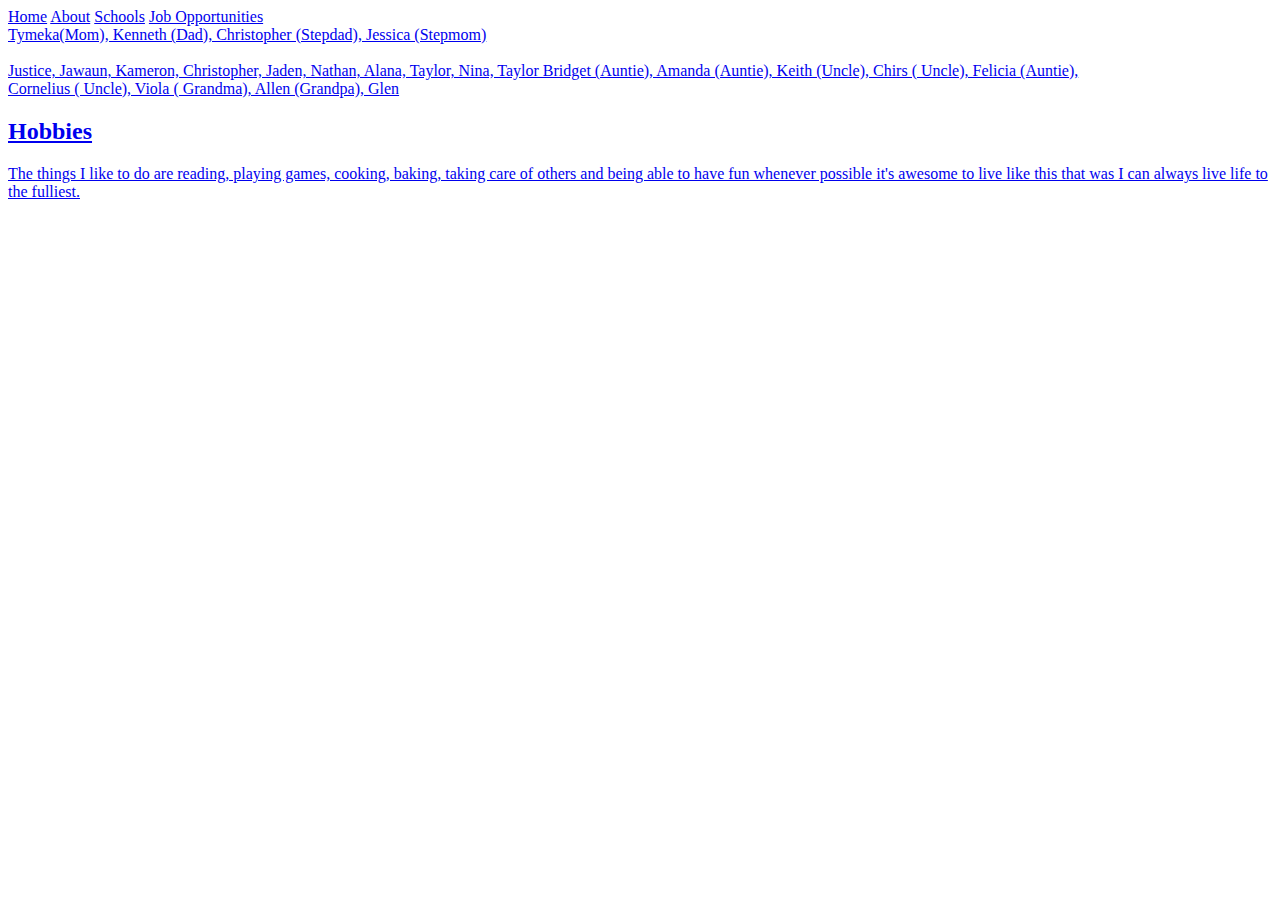
==== index.html @ 989b6028 "Update index.html" ====
<!doctype html>
<html>
	
	<head>
		
		<title> Scuba's</title>
			<link rel="stylesheet" type="text/css" href="style.css">

	</head>
	<body>
		<a href="index.html"> Home</a>
		<a href="about.html"> About</a>
		<a href="schooling.html"> Schools</a>
		<a href="jobs.html"> Job Opportunities</a>
		<a href="contact.html> Contact</a>
		
		
		<h1>SDExpress</h1>
		
		<h2></h2>
		<al>
			<li>Skills</li>
			<li>Hobbies</li>
			<li>Interests</li>
			
		</al>
		
		<h2>Family</h2>
		<img src="https://imgur.com/a/mTHduwT"width="200">
		
			<br>Tymeka(Mom), Kenneth (Dad), Christopher (Stepdad), Jessica (Stepmom)</br>
			<br>Justice, Jawaun, Kameron, Christopher, Jaden, Nathan, Alana, Taylor, Nina, Taylor
			Bridget (Auntie), Amanda (Auntie), Keith (Uncle), Chirs ( Uncle), Felicia (Auntie),</br> 
			Cornelius ( Uncle), Viola ( Grandma), Allen (Grandpa), Glen</p>
			
		<h2>Hobbies</h2>
		<p>The things I like to do are reading, playing games, cooking, baking, taking care of others and being able to have fun whenever possible it's awesome to live like this that was I can always live life to the fulliest. </p>
		<p></p>
		<p></p>
		
		<h2></h2>
		<p></p>
		<img src="" width="350">
		<h2></h2>
		<al>
			
			<li></li>
			<Li></Li>
		</al>
		
		
	</body>

</html>
---- style.css ----
body {
      color:#00f2f9;
      }
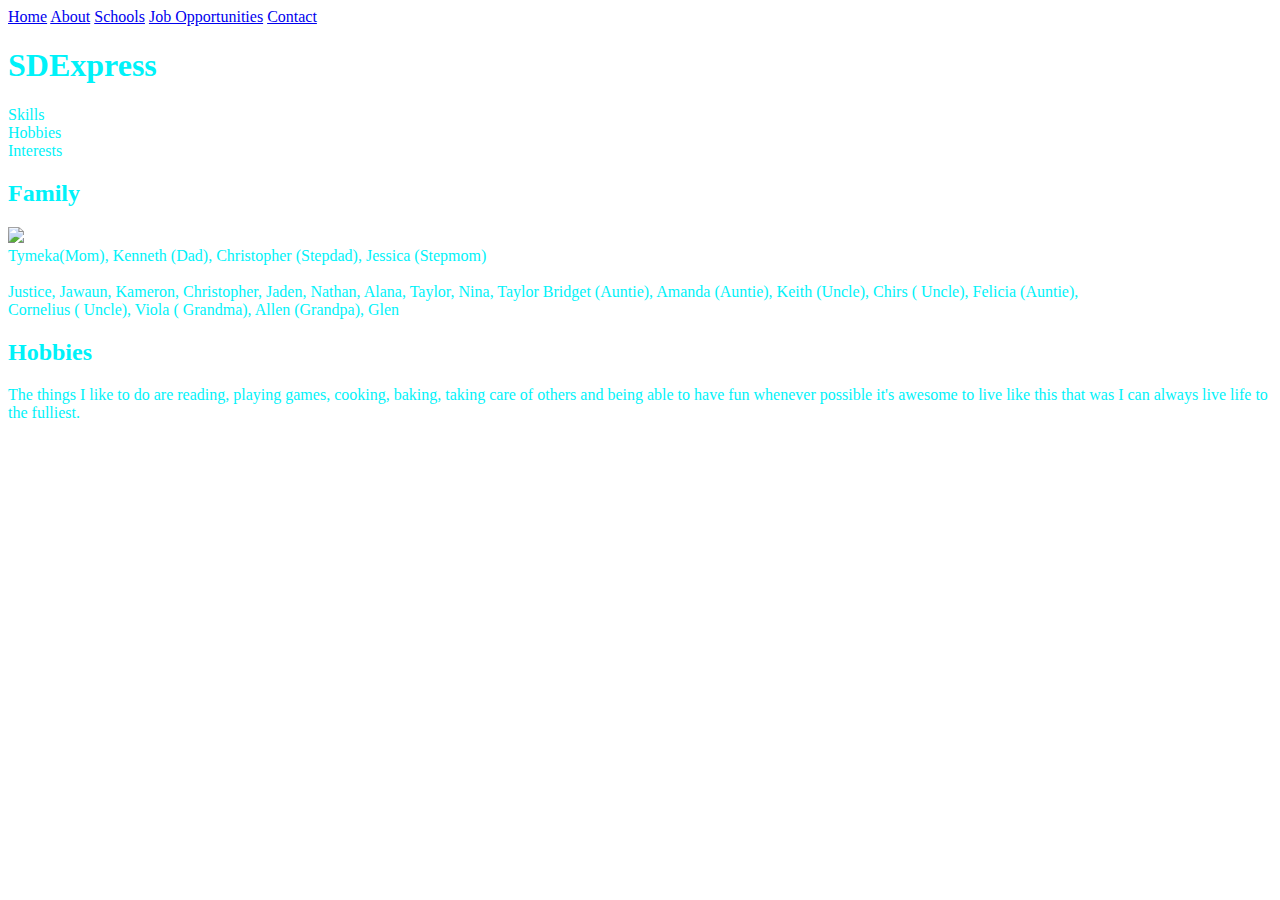
==== commit c1a6939d: "Update index.html" ====
--- a/index.html
+++ b/index.html
@@ -12,7 +12,7 @@
 		<a href="about.html"> About</a>
 		<a href="schooling.html"> Schools</a>
 		<a href="jobs.html"> Job Opportunities</a>
-		<a href="contact.html> Contact</a>
+		<a href="contact.html"> Contact</a>
 		
 		
 		<h1>SDExpress</h1>
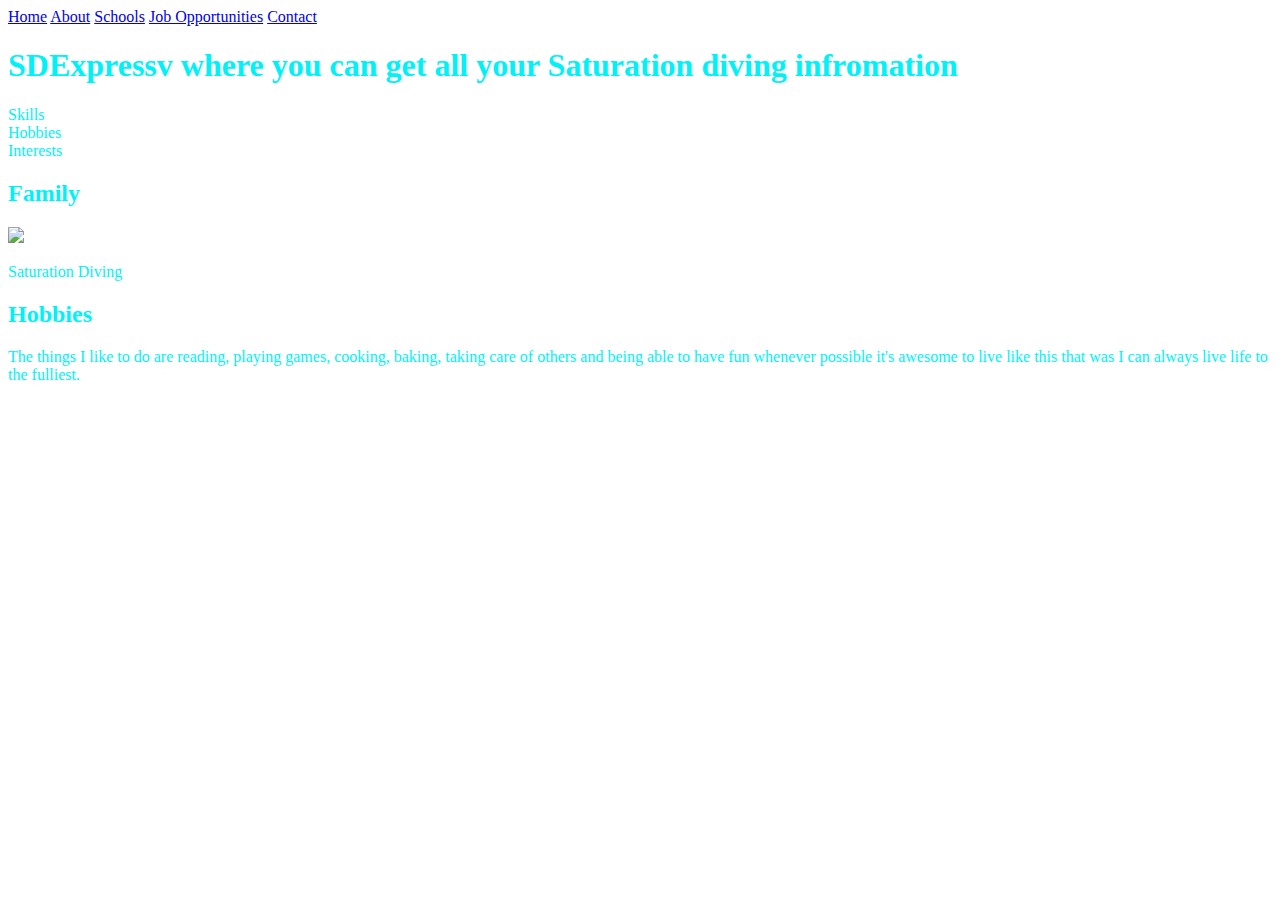
==== commit 3a39ff8b: "Update index.html" ====
--- a/index.html
+++ b/index.html
@@ -15,7 +15,7 @@
 		<a href="contact.html"> Contact</a>
 		
 		
-		<h1>SDExpress</h1>
+		<h1>SDExpressv where you can get all your Saturation diving infromation</h1>
 		
 		<h2></h2>
 		<al>
@@ -28,10 +28,7 @@
 		<h2>Family</h2>
 		<img src="https://imgur.com/a/mTHduwT"width="200">
 		
-			<br>Tymeka(Mom), Kenneth (Dad), Christopher (Stepdad), Jessica (Stepmom)</br>
-			<br>Justice, Jawaun, Kameron, Christopher, Jaden, Nathan, Alana, Taylor, Nina, Taylor
-			Bridget (Auntie), Amanda (Auntie), Keith (Uncle), Chirs ( Uncle), Felicia (Auntie),</br> 
-			Cornelius ( Uncle), Viola ( Grandma), Allen (Grandpa), Glen</p>
+			<p> Saturation Diving </p>
 			
 		<h2>Hobbies</h2>
 		<p>The things I like to do are reading, playing games, cooking, baking, taking care of others and being able to have fun whenever possible it's awesome to live like this that was I can always live life to the fulliest. </p>
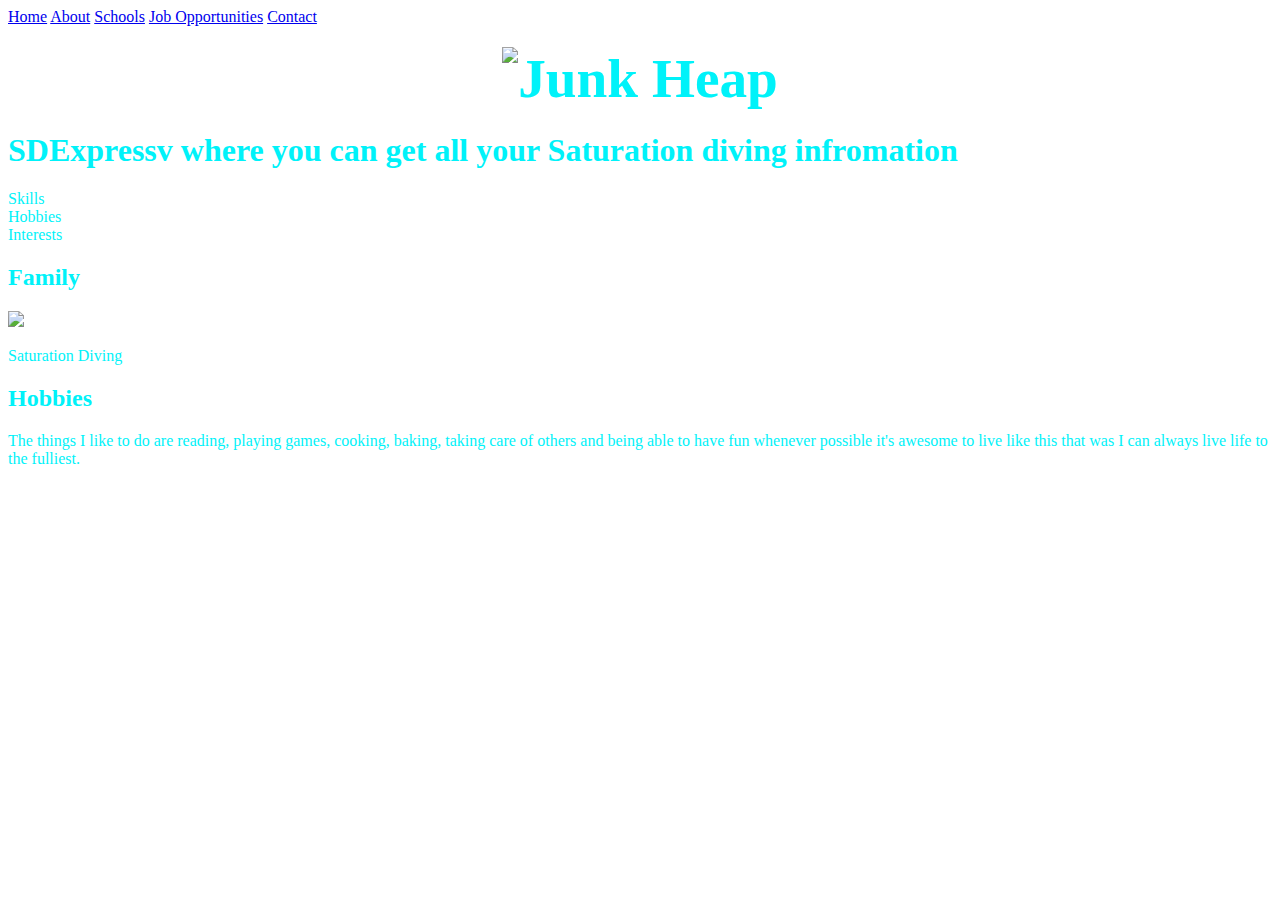
==== commit fd327d6d: "Update index.html" ====
--- a/index.html
+++ b/index.html
@@ -14,7 +14,7 @@
 		<a href="jobs.html"> Job Opportunities</a>
 		<a href="contact.html"> Contact</a>
 		
-		
+		<h1 style="text-align: center;"><big><big><big><img style="width: 259px; height: 194px;" alt="Junk Heap" src="file:///C:/Users/JOttina/Desktop/My_Stuff/stuff.jpg"></big></big></big></h1>
 		<h1>SDExpressv where you can get all your Saturation diving infromation</h1>
 		
 		<h2></h2>
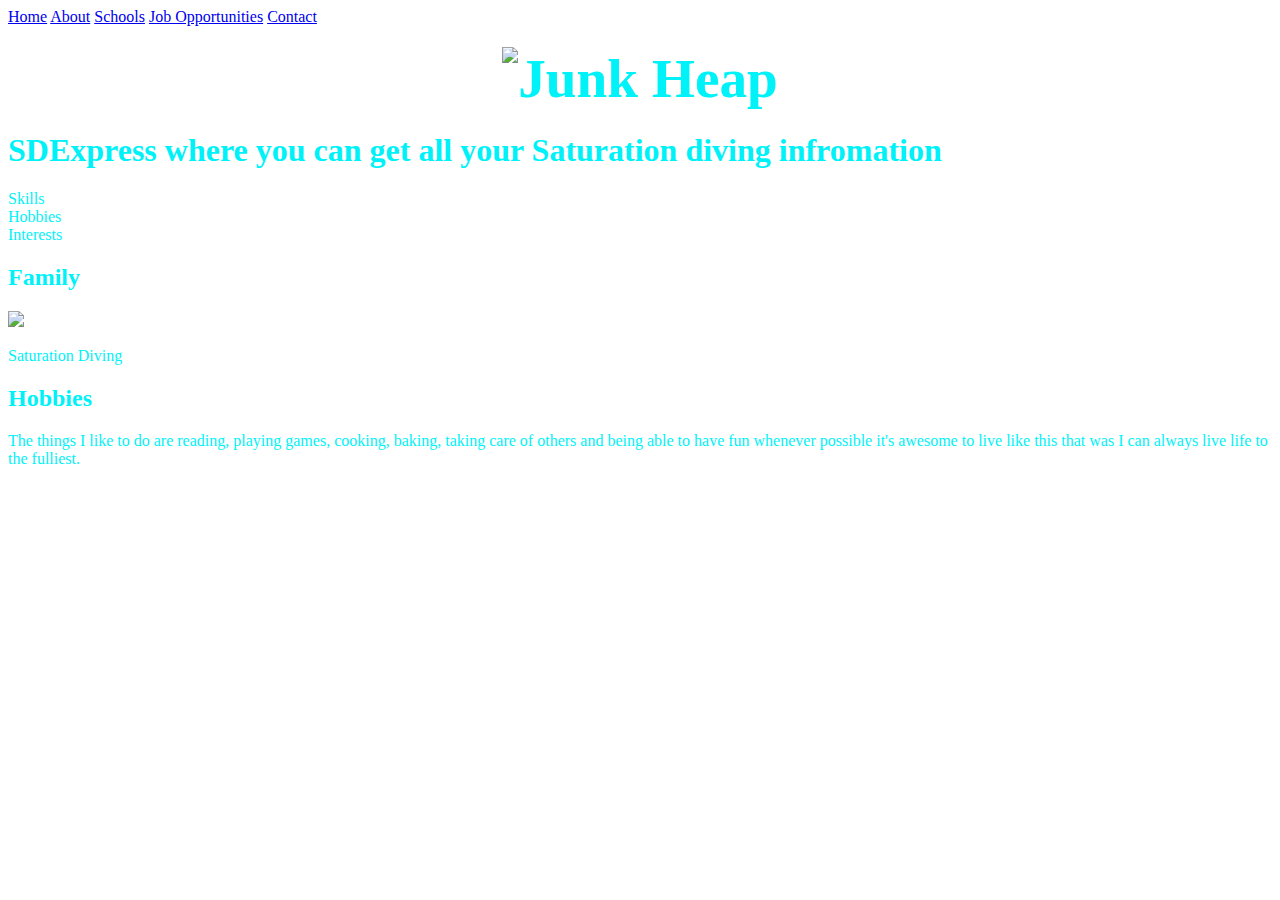
==== commit 4f903cc0: "Update index.html" ====
--- a/index.html
+++ b/index.html
@@ -15,7 +15,7 @@
 		<a href="contact.html"> Contact</a>
 		
 		<h1 style="text-align: center;"><big><big><big><img style="width: 259px; height: 194px;" alt="Junk Heap" src="file:///C:/Users/JOttina/Desktop/My_Stuff/stuff.jpg"></big></big></big></h1>
-		<h1>SDExpressv where you can get all your Saturation diving infromation</h1>
+		<h1>SDExpress where you can get all your Saturation diving infromation</h1>
 		
 		<h2></h2>
 		<al>
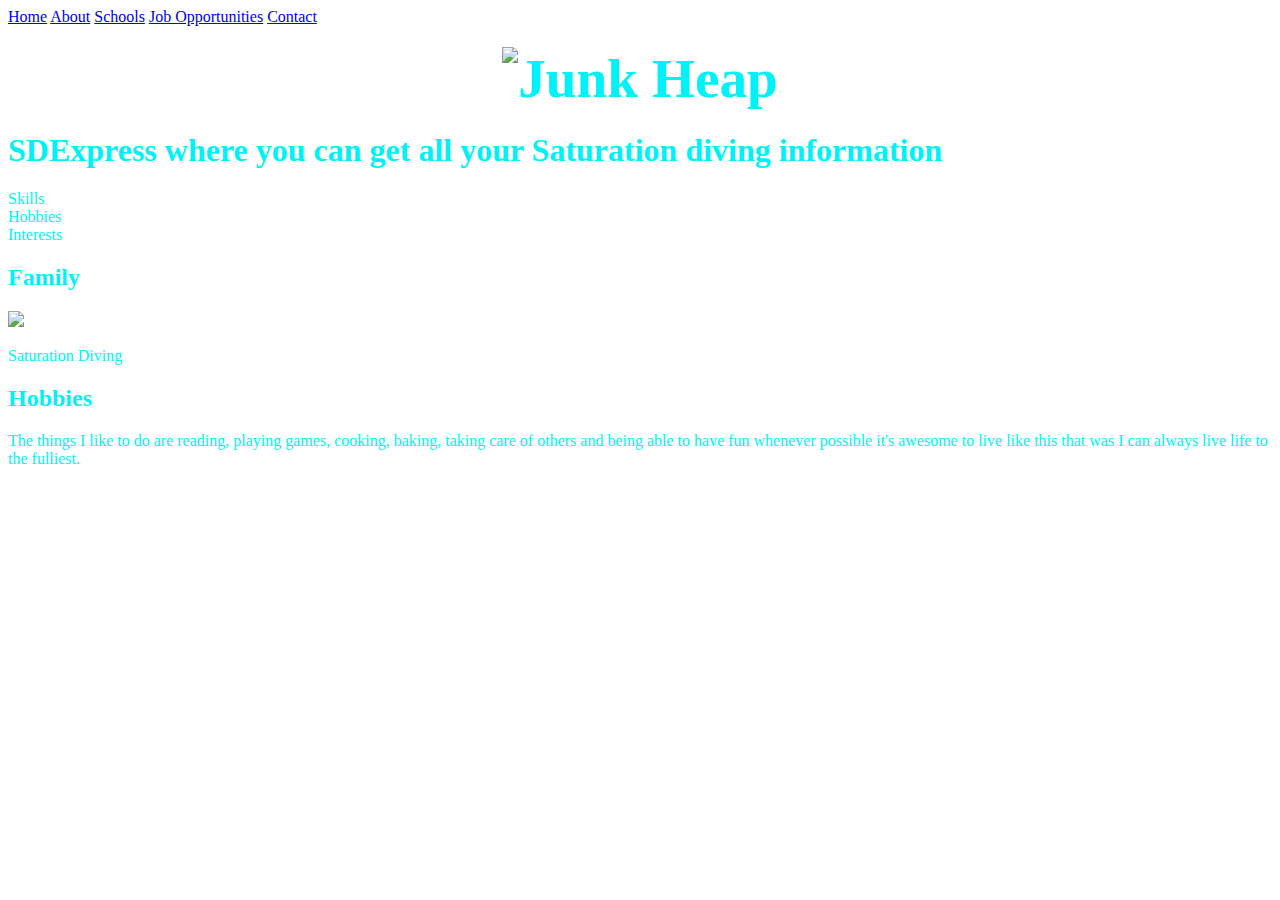
==== commit 124b5372: "Update index.html" ====
--- a/index.html
+++ b/index.html
@@ -15,7 +15,7 @@
 		<a href="contact.html"> Contact</a>
 		
 		<h1 style="text-align: center;"><big><big><big><img style="width: 259px; height: 194px;" alt="Junk Heap" src="file:///C:/Users/JOttina/Desktop/My_Stuff/stuff.jpg"></big></big></big></h1>
-		<h1>SDExpress where you can get all your Saturation diving infromation</h1>
+		<h1>SDExpress where you can get all your Saturation diving information</h1>
 		
 		<h2></h2>
 		<al>
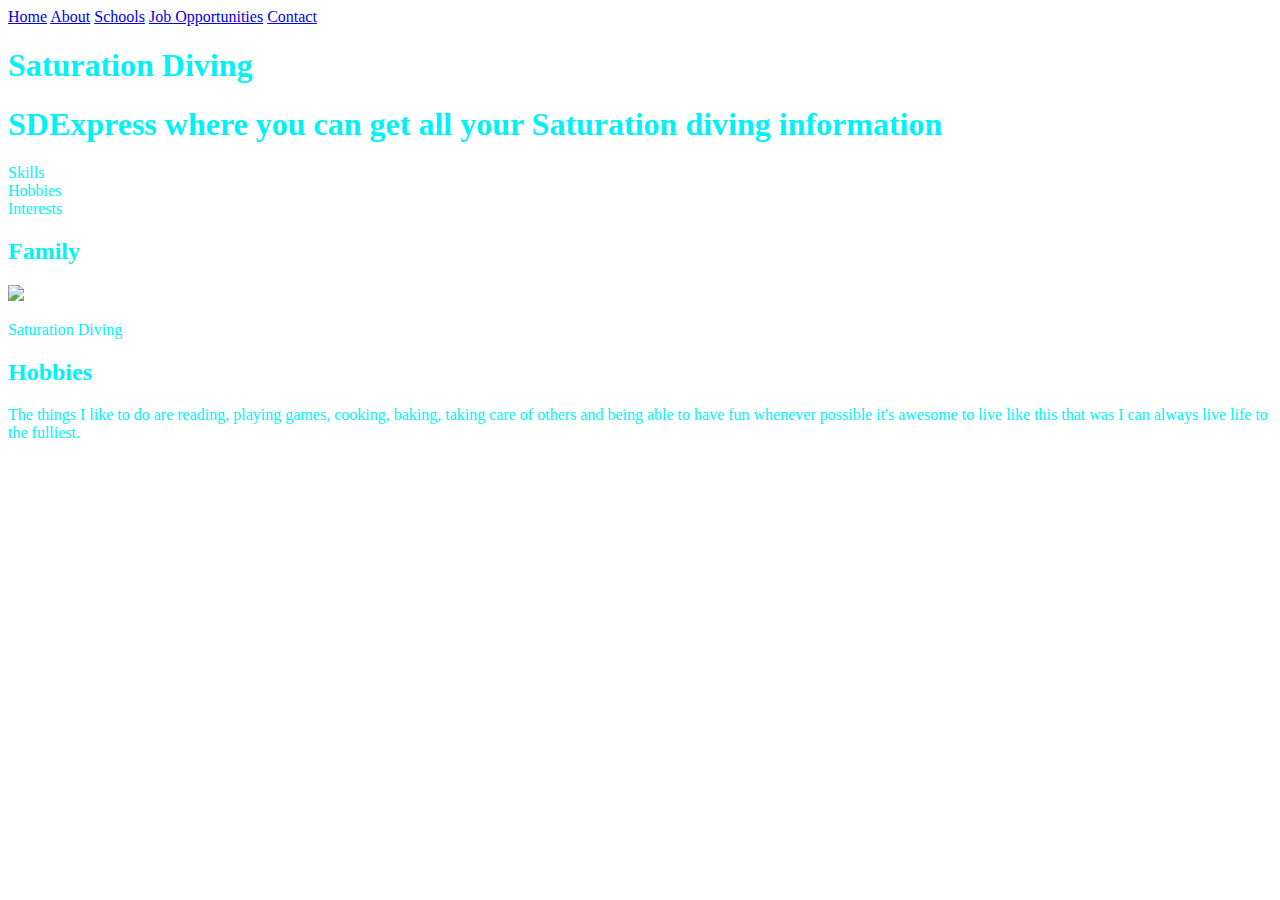
==== commit e2274f9c: "Update index.html" ====
--- a/index.html
+++ b/index.html
@@ -14,7 +14,7 @@
 		<a href="jobs.html"> Job Opportunities</a>
 		<a href="contact.html"> Contact</a>
 		
-		<h1 style="text-align: center;"><big><big><big><img style="width: 259px; height: 194px;" alt="Junk Heap" src="file:///C:/Users/JOttina/Desktop/My_Stuff/stuff.jpg"></big></big></big></h1>
+		<h1>Saturation Diving</h1>
 		<h1>SDExpress where you can get all your Saturation diving information</h1>
 		
 		<h2></h2>
@@ -32,9 +32,7 @@
 			
 		<h2>Hobbies</h2>
 		<p>The things I like to do are reading, playing games, cooking, baking, taking care of others and being able to have fun whenever possible it's awesome to live like this that was I can always live life to the fulliest. </p>
-		<p></p>
-		<p></p>
-		
+	
 		<h2></h2>
 		<p></p>
 		<img src="" width="350">
--- a/style.css
+++ b/style.css
@@ -1,3 +1,6 @@
-body {
-      color:#00f2f9;
-      }
+body{
+	background: url("https://lh3.google.com/u/0/d/0B5MW2SLkVYMQZlQxbXhGa2Z5dUE=w1950-h804-iv1");
+	color: #00f2f9;
+	background-size: cover;
+	background-position: center;
+}
